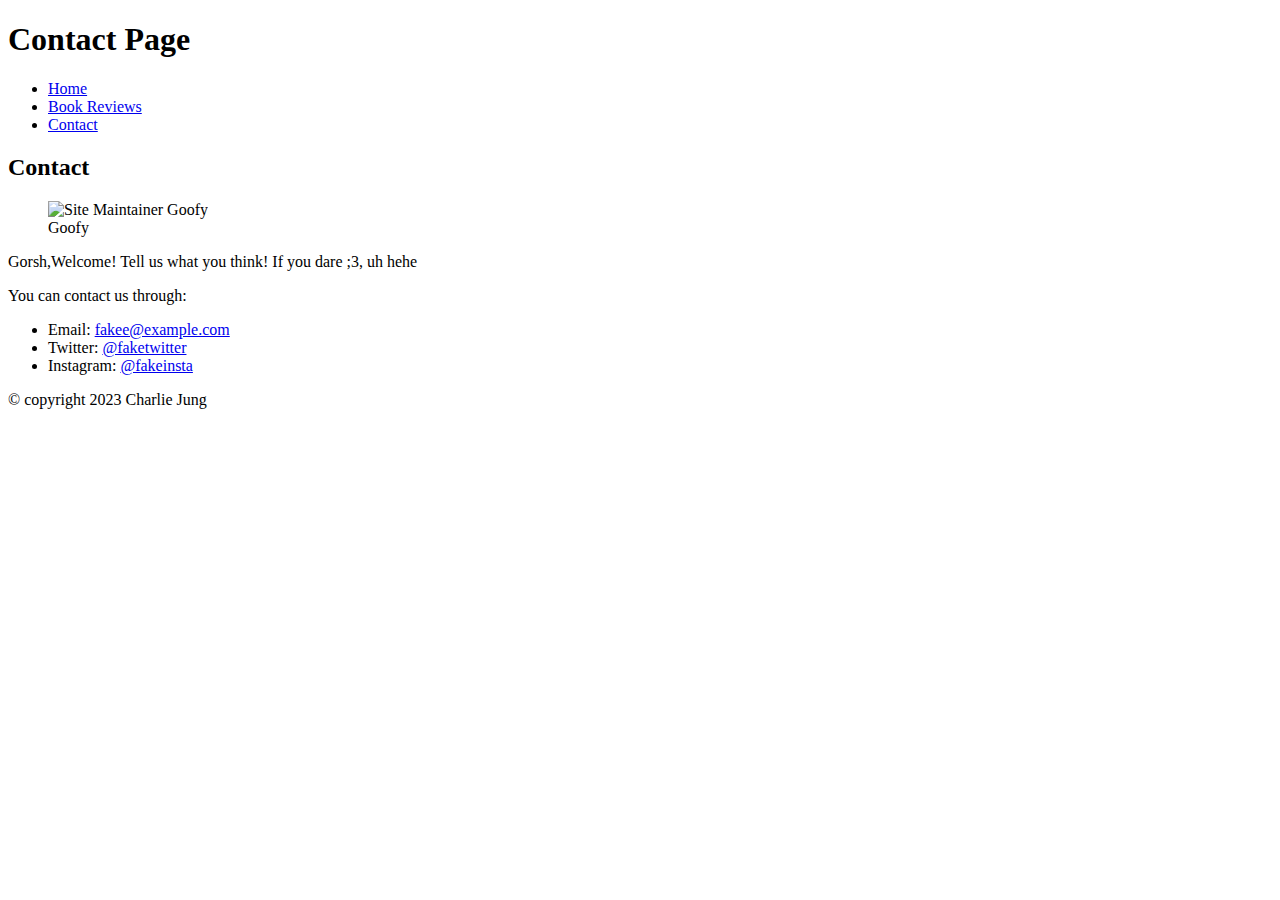
==== content/contact.html @ e6a6e28d "created css style sheets for each page, created homepage, contact page and review page" ====
<!DOCTYPE html>
<html lang="en">
<head>
    <meta charset="UTF-8">
    <meta name="viewport" content="width=device-width, initial-scale=1.0">
    <title>Cha Cha's Book Reviews</title>
    <link rel="stylesheet" href="style.css">
    <link rel="stylesheet" href="contact.css">
</head>
<body>
    <header>
    <h1>Contact Page</h1>
    <nav>

        <ul>
        <li><a href="index.html">Home</a></li>
        <li><a href="reviews.html">Book Reviews</a></li>
        <li><a href="contact.html">Contact</a></li>
        </ul>
    </nav>
    </header>

    <main>
    <section>
        <h2>Contact</h2>
        <article>
        <figure>
            <img src="/images/site-maintainer.png" alt="Site Maintainer Goofy">
            <figcaption>Goofy</figcaption>
        </figure>
        <p>Gorsh,Welcome! Tell us what you think! If you dare ;3, uh hehe</p>
        <p>You can contact us through:</p>
        <ul>
            <li>Email: <a href="mailto:example@example.com">fakee@example.com</a></li>
            <li>Twitter: <a href="https://twitter.com/example">@faketwitter</a></li>
            <li>Instagram: <a href="https://www.instagram.com/example">@fakeinsta</a></li>
        </ul>
        </article>
    </section>
    </main>

    <footer>

    <p>&copy; copyright 2023 Charlie Jung</p>
    </footer>
</body>
</html>
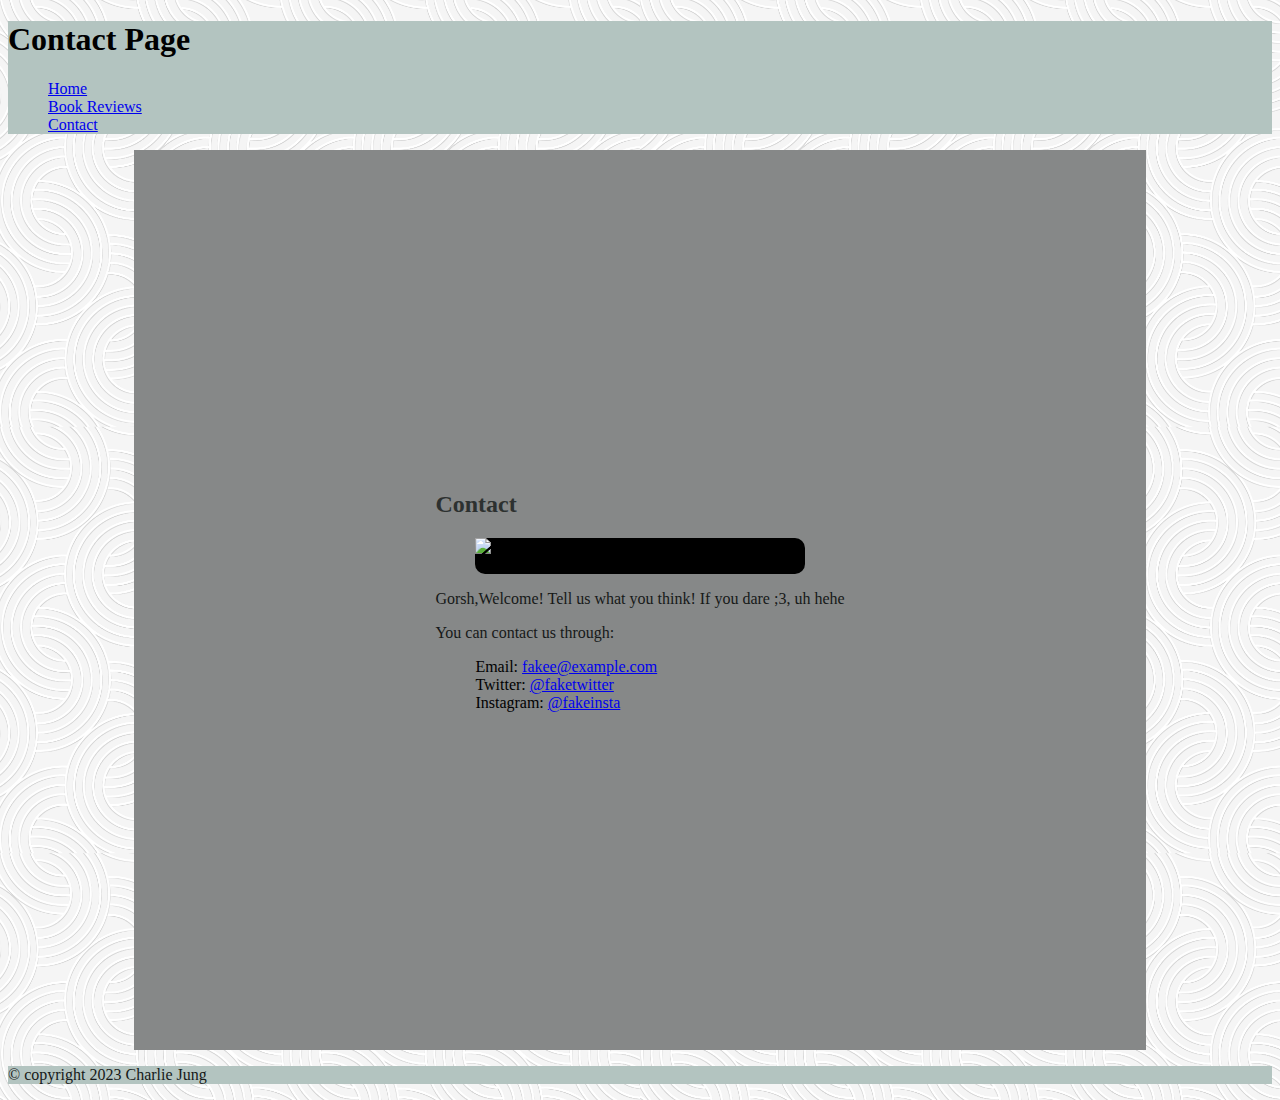
==== commit 0d99bb0f: "put a repeated background in" ====
--- a/content/contact.html
+++ b/content/contact.html
@@ -4,8 +4,8 @@
     <meta charset="UTF-8">
     <meta name="viewport" content="width=device-width, initial-scale=1.0">
     <title>Cha Cha's Book Reviews</title>
-    <link rel="stylesheet" href="style.css">
-    <link rel="stylesheet" href="contact.css">
+    <link rel="stylesheet" href="/style.css">
+    <link rel="stylesheet" href="/contact.css">
 </head>
 <body>
     <header>
--- a/style.css
+++ b/style.css
@@ -0,0 +1,44 @@
+header {
+    border: 2px; ;
+    background-color:#B3C4C0 ;
+
+}
+footer {
+    border: 2px;
+    background-color:#B3C4C0 ;
+}
+
+main {
+    background-color:#868888 ;
+}
+
+text {
+    font-family:Helvetica, sans-serif ;
+}
+
+.title {
+    font:italic;
+    color: #A6B3B0;
+}
+
+h2 {
+    color: #2D3130;
+}
+
+p {
+    color:#161918 ;
+}
+ul {
+    list-style-type: none;
+}
+
+body {
+    background-image: url(/images/background.jpg);
+    background-size: 50%;
+    background-repeat:repeat;
+}
+
+main {
+    margin-left: 10%;
+    margin-right: 10%;
+}--- a/contact.css
+++ b/contact.css
@@ -0,0 +1,16 @@
+main {
+    display: flex;
+    justify-content: center;
+    align-items: center;
+    min-height: 100vh;
+}
+
+figure {
+    background-color: black;
+    border-radius: 10px;
+}
+
+.description {
+    background-color:#B3C4C0 ;
+    line-height: 150%;
+}